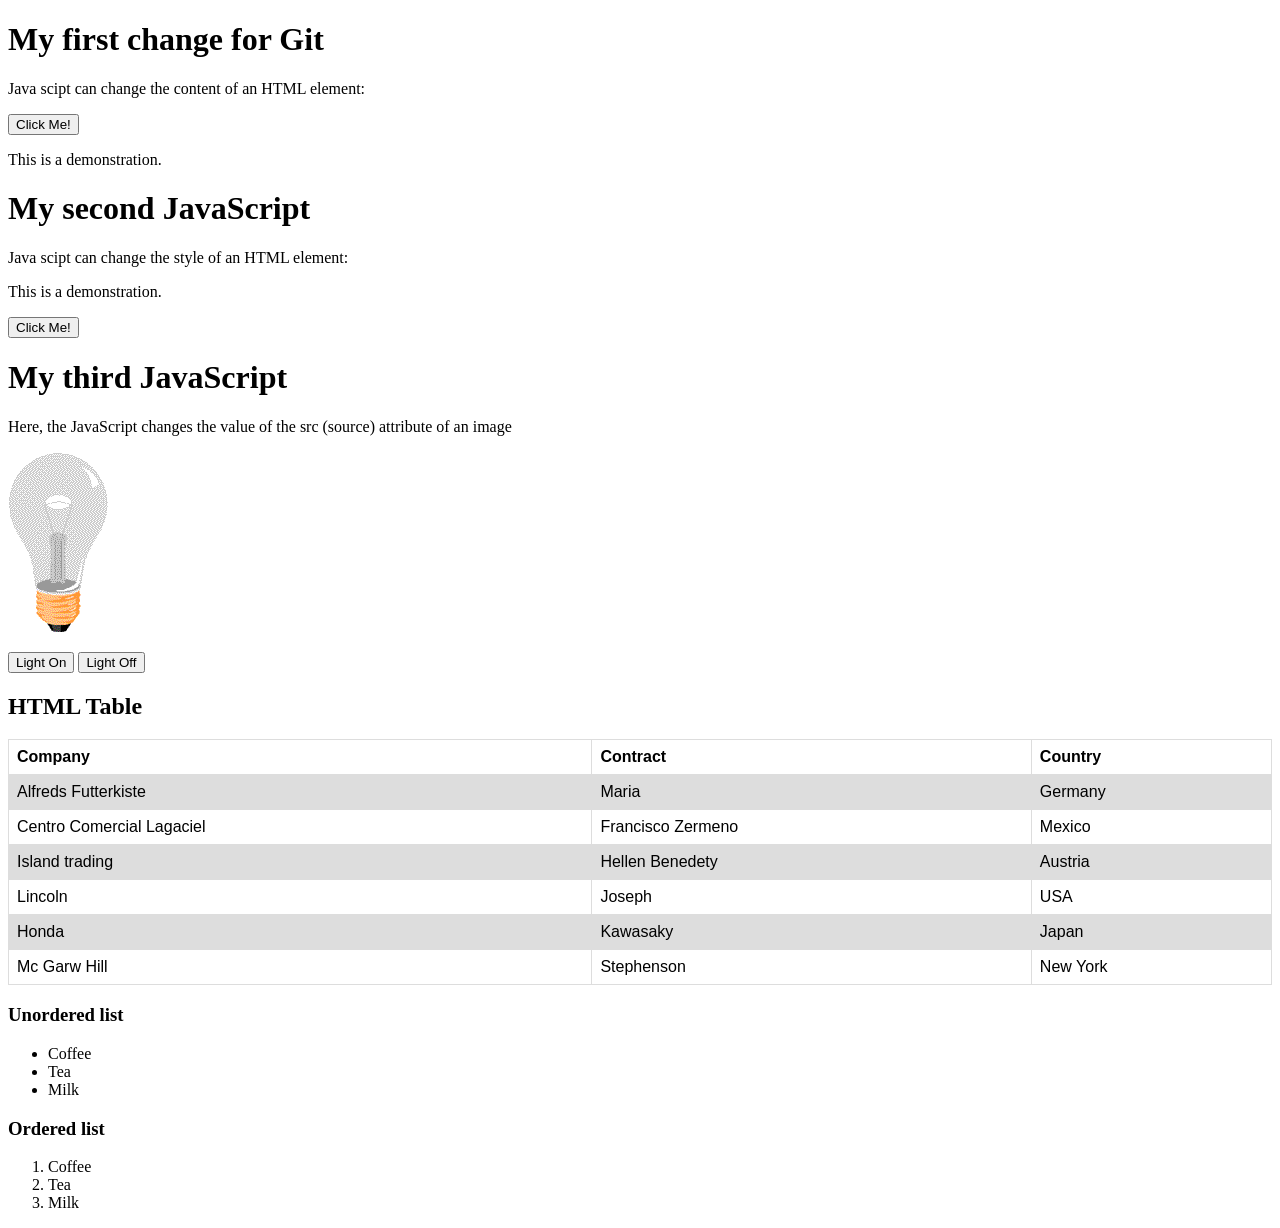
==== index.html @ b0b40b57 "add new name" ====
<!DOCTYPE html>
<html>
	<head>
		<style>
		
		
		table{
			
			
			font-family: arial, sans-serif;
			border-collapse: collapse;
			width: 100%;
		}
		
		td, th{
			border:1px solid #dddddd;
			text-align: left;
			padding: 8px;
		}
		
		tr:nth-child(even){
			background-color: #dddddd;
		}
	
		
		</style>
	</head>
	<body>
	
	<!-- In this java script the content of the paragraph is modified-->
		<h1>My first change for Git</h1>
		
		<p>Java scipt can change  the content of an HTML element:</p>
		
		
		<button type="button" onclick="myFunction()">Click Me!
		</button>
		
		<p id="demo">This is a demonstration.</p>
		
		<script>
		function myFunction(){
			document.getElementById("demo").innerHTML = "Hello, JavaScript!";
		}
		</script>
		
		<!-- In this java script the style of the document is modified-->
		
		<h1>My second JavaScript</h1>
		
		<p>Java scipt can change  the style of an HTML element:</p>
		
		
		
		<p id="demo2">This is a demonstration.</p>
		
		<script>
		function myFunction2(){
			document.getElementById("demo2").style.fontSize = "25px";
			
			document.getElementById("demo2").style.color= "red";
			
			document.getElementById("demo2").style.backgroundColor= "yellow";
		}
		</script>
		
		<button type="button" onclick="myFunction2()">Click Me!
		</button>
		
		<!-- In this JavaScript the source4 values are exchanged-->
			
		<h1>My third JavaScript</h1>
		<p>Here, the JavaScript changes the value of the src (source) attribute of an image</p>
		
		<script>
		function light(sw){
			var pic;
				if (sw == 0) {
					pic = "pic_bulboff.gif";
		}else{
					pic = "pic_bulbon2.gif";
		}
		document.getElementById('myImage').src = pic;
		}
		</script>
		
		<img id="myImage" src="pic_bulboff.gif" width="100" height="180">
		
		<p>
		<button type="button" onclick="light(1)">Light On</button>
		<button type="button" onclick="light(0)">Light Off</button>
		</p>
		
		<?php
		echo "Hello, World";
		?>
		
		<h2>HTML Table</h2>
		
		<table>
				<tr>
					<th>Company</th>
					<th>Contract</th>
					<th>Country</th>					
				</tr>
				
				<tr>
					<td>Alfreds Futterkiste</td>
					<td>Maria</td>
					<td>Germany</td>
				</tr>
				
				<tr>
					<td>Centro Comercial Lagaciel</td>
					<td>Francisco Zermeno</td>
					<td>Mexico</td>
				</tr>
				
				<tr>
					<td>Island trading</td>
					<td>Hellen Benedety</td>
					<td>Austria</td>
				</tr>
				
				<tr>
					<td>Lincoln</td>
					<td>Joseph</td>
					<td>USA</td>
				</tr>
				
				<tr>
					<td>Honda</td>
					<td>Kawasaky</td>
					<td>Japan</td>
				</tr>
				
				<tr>
					<td>Mc Garw Hill</td>
					<td>Stephenson</td>
					<td>New York</td>
				</tr>
				
		</table>
		<!--
		<img title="The Wall Album Cover" src="C:\Users\gabri\Downloads\pinkFloydTheWall.jpg"> 
		-->
		<!--

		LISTS
		<ul>
			<li></li>
			<li></li>
			<li></li>
		</ul>
		
		-->
		<h3>Unordered list</h3>
		<ul>
			<li>Coffee</li>
			<li>Tea</li>
			<li>Milk</li>
		</ul>
		<h3>Ordered list</h3>
		<ol>
			<li>Coffee</li>
			<li>Tea</li>
			<li>Milk</li>
		</ol>
	</body>
</html>
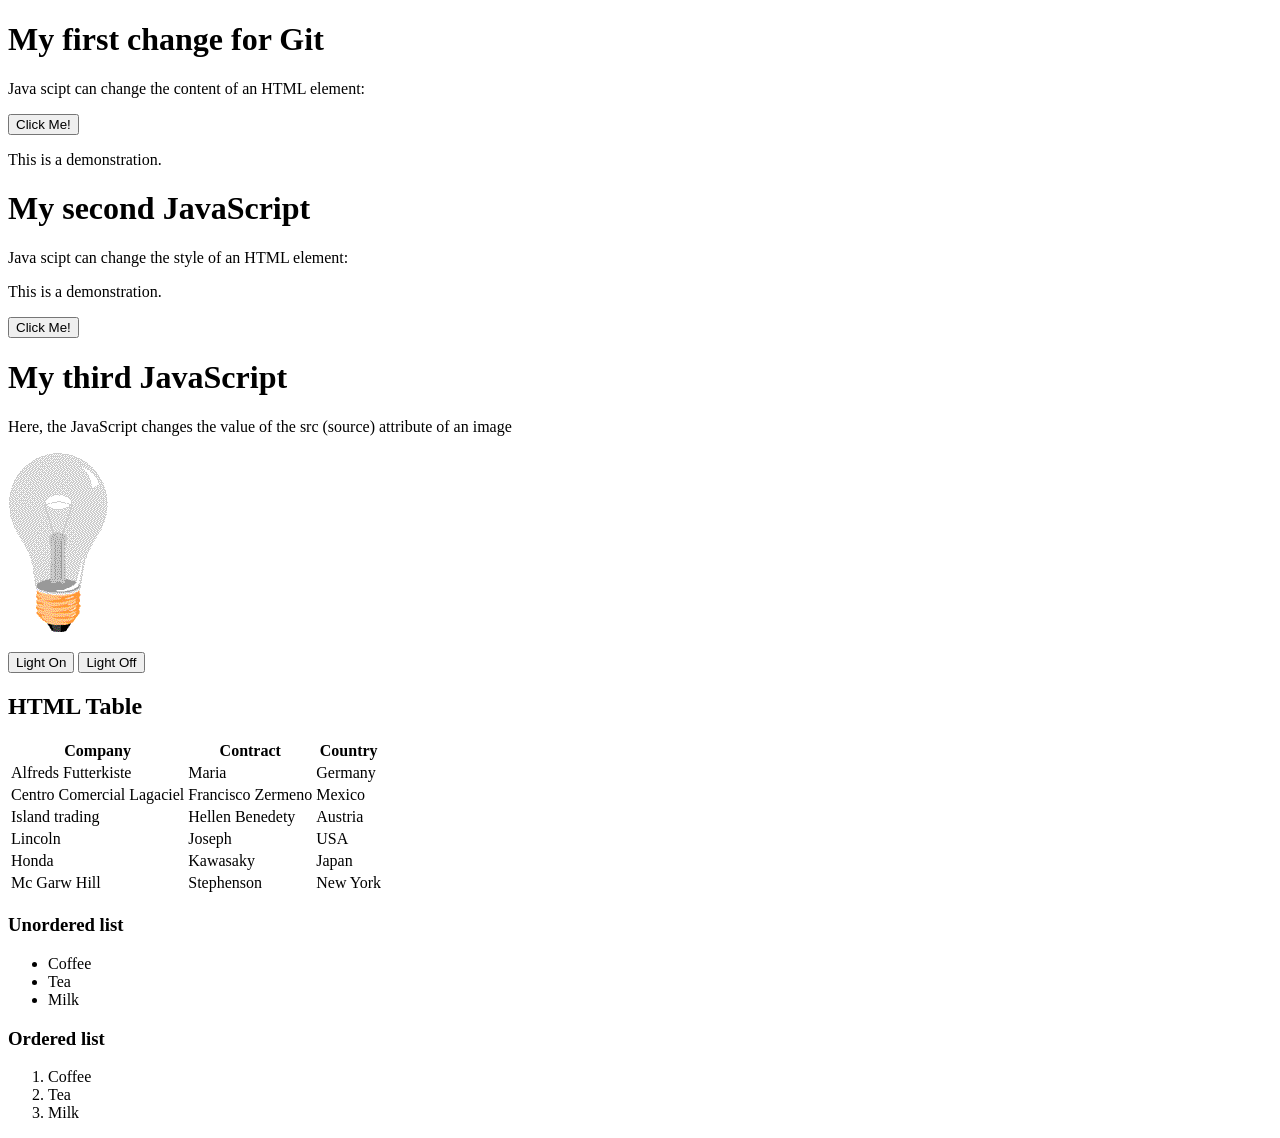
==== commit 040cd055: "add gitignore" ====
--- a/index.html
+++ b/index.html
@@ -1,29 +1,7 @@
 <!DOCTYPE html>
 <html>
 	<head>
-		<style>
-		
-		
-		table{
-			
-			
-			font-family: arial, sans-serif;
-			border-collapse: collapse;
-			width: 100%;
-		}
-		
-		td, th{
-			border:1px solid #dddddd;
-			text-align: left;
-			padding: 8px;
-		}
-		
-		tr:nth-child(even){
-			background-color: #dddddd;
-		}
-	
-		
-		</style>
+		<style class="css"></style>
 	</head>
 	<body>
 	
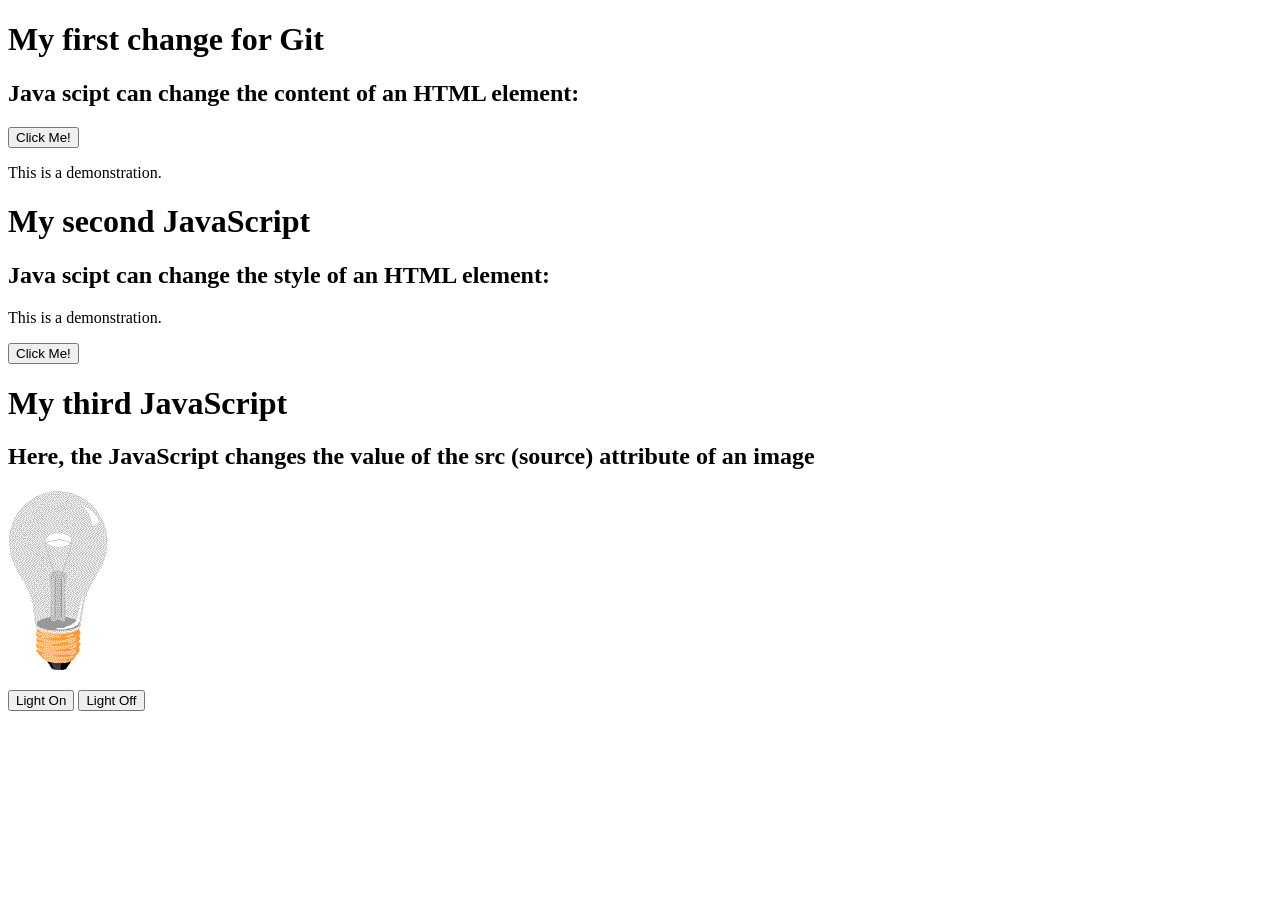
==== commit 8fb7e51f: "chore: cleanup" ====
--- a/index.html
+++ b/index.html
@@ -1,18 +1,17 @@
 <!DOCTYPE html>
 <html>
 	<head>
-		<style class="css"></style>
+		
+		<link rel="stylesheet" href="style.css">
 	</head>
 	<body>
 	
 	<!-- In this java script the content of the paragraph is modified-->
 		<h1>My first change for Git</h1>
 		
-		<p>Java scipt can change  the content of an HTML element:</p>
+		<h2>Java scipt can change  the content of an HTML element:</h2>
 		
-		
-		<button type="button" onclick="myFunction()">Click Me!
-		</button>
+		<button type="button" onclick="myFunction()">Click Me!</button>
 		
 		<p id="demo">This is a demonstration.</p>
 		
@@ -26,10 +25,7 @@
 		
 		<h1>My second JavaScript</h1>
 		
-		<p>Java scipt can change  the style of an HTML element:</p>
-		
-		
-		
+		<h2>Java scipt can change  the style of an HTML element:</h2>
 		<p id="demo2">This is a demonstration.</p>
 		
 		<script>
@@ -48,7 +44,7 @@
 		<!-- In this JavaScript the source4 values are exchanged-->
 			
 		<h1>My third JavaScript</h1>
-		<p>Here, the JavaScript changes the value of the src (source) attribute of an image</p>
+		<h2>Here, the JavaScript changes the value of the src (source) attribute of an image</h2>
 		
 		<script>
 		function light(sw){
@@ -68,81 +64,5 @@
 		<button type="button" onclick="light(1)">Light On</button>
 		<button type="button" onclick="light(0)">Light Off</button>
 		</p>
-		
-		<?php
-		echo "Hello, World";
-		?>
-		
-		<h2>HTML Table</h2>
-		
-		<table>
-				<tr>
-					<th>Company</th>
-					<th>Contract</th>
-					<th>Country</th>					
-				</tr>
-				
-				<tr>
-					<td>Alfreds Futterkiste</td>
-					<td>Maria</td>
-					<td>Germany</td>
-				</tr>
-				
-				<tr>
-					<td>Centro Comercial Lagaciel</td>
-					<td>Francisco Zermeno</td>
-					<td>Mexico</td>
-				</tr>
-				
-				<tr>
-					<td>Island trading</td>
-					<td>Hellen Benedety</td>
-					<td>Austria</td>
-				</tr>
-				
-				<tr>
-					<td>Lincoln</td>
-					<td>Joseph</td>
-					<td>USA</td>
-				</tr>
-				
-				<tr>
-					<td>Honda</td>
-					<td>Kawasaky</td>
-					<td>Japan</td>
-				</tr>
-				
-				<tr>
-					<td>Mc Garw Hill</td>
-					<td>Stephenson</td>
-					<td>New York</td>
-				</tr>
-				
-		</table>
-		<!--
-		<img title="The Wall Album Cover" src="C:\Users\gabri\Downloads\pinkFloydTheWall.jpg"> 
-		-->
-		<!--
-
-		LISTS
-		<ul>
-			<li></li>
-			<li></li>
-			<li></li>
-		</ul>
-		
-		-->
-		<h3>Unordered list</h3>
-		<ul>
-			<li>Coffee</li>
-			<li>Tea</li>
-			<li>Milk</li>
-		</ul>
-		<h3>Ordered list</h3>
-		<ol>
-			<li>Coffee</li>
-			<li>Tea</li>
-			<li>Milk</li>
-		</ol>
 	</body>
 </html>
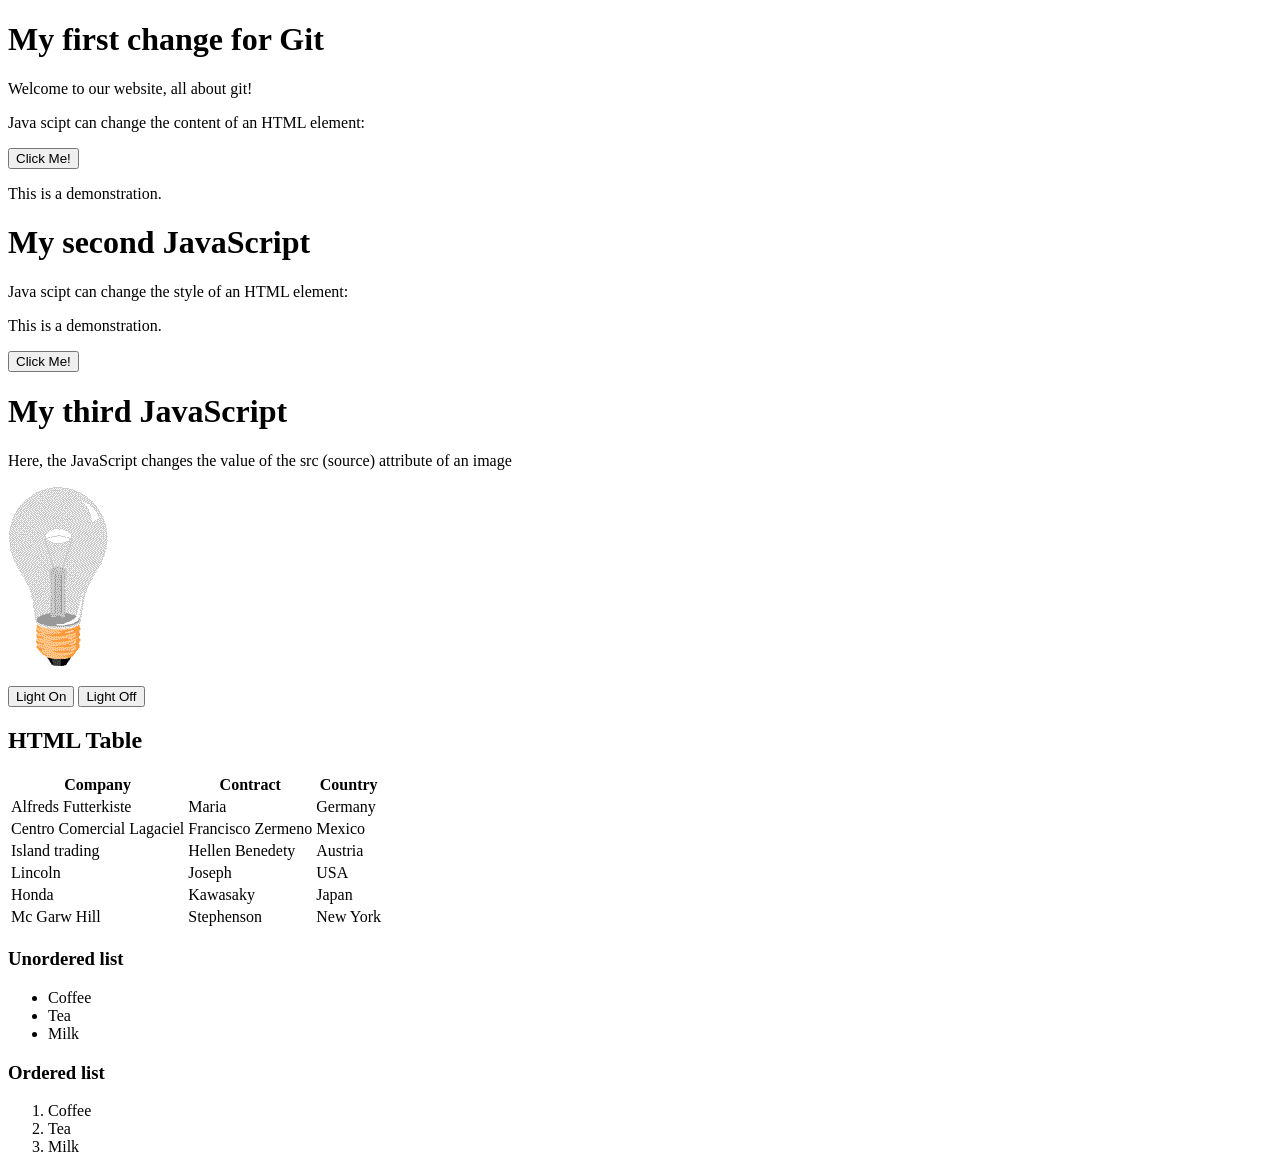
==== commit 2f36d156: "feat: adding welcome message" ====
--- a/index.html
+++ b/index.html
@@ -1,18 +1,18 @@
 <!DOCTYPE html>
 <html>
 	<head>
-		
-		<link rel="stylesheet" href="style.css">
+		<style class="css"></style>
 	</head>
 	<body>
-	
-	<!-- In this java script the content of the paragraph is modified-->
-		<h1>My first change for Git</h1>
+		<!-- In this java script the paragraph content is modified-->
+		 <h1>My first change for Git</h1>
+		<p> Welcome to our website, all about git!</p>
 		
-		<h2>Java scipt can change  the content of an HTML element:</h2>
+		
+		<p>Java scipt can change  the content of an HTML element:</p>
 		
 		<button type="button" onclick="myFunction()">Click Me!</button>
-		
+
 		<p id="demo">This is a demonstration.</p>
 		
 		<script>
@@ -25,7 +25,10 @@
 		
 		<h1>My second JavaScript</h1>
 		
-		<h2>Java scipt can change  the style of an HTML element:</h2>
+		<p>Java scipt can change  the style of an HTML element:</p>
+		
+		
+		
 		<p id="demo2">This is a demonstration.</p>
 		
 		<script>
@@ -44,7 +47,7 @@
 		<!-- In this JavaScript the source4 values are exchanged-->
 			
 		<h1>My third JavaScript</h1>
-		<h2>Here, the JavaScript changes the value of the src (source) attribute of an image</h2>
+		<p>Here, the JavaScript changes the value of the src (source) attribute of an image</p>
 		
 		<script>
 		function light(sw){
@@ -64,5 +67,81 @@
 		<button type="button" onclick="light(1)">Light On</button>
 		<button type="button" onclick="light(0)">Light Off</button>
 		</p>
+		
+		<?php
+		echo "Hello, World";
+		?>
+		
+		<h2>HTML Table</h2>
+		
+		<table>
+				<tr>
+					<th>Company</th>
+					<th>Contract</th>
+					<th>Country</th>					
+				</tr>
+				
+				<tr>
+					<td>Alfreds Futterkiste</td>
+					<td>Maria</td>
+					<td>Germany</td>
+				</tr>
+				
+				<tr>
+					<td>Centro Comercial Lagaciel</td>
+					<td>Francisco Zermeno</td>
+					<td>Mexico</td>
+				</tr>
+				
+				<tr>
+					<td>Island trading</td>
+					<td>Hellen Benedety</td>
+					<td>Austria</td>
+				</tr>
+				
+				<tr>
+					<td>Lincoln</td>
+					<td>Joseph</td>
+					<td>USA</td>
+				</tr>
+				
+				<tr>
+					<td>Honda</td>
+					<td>Kawasaky</td>
+					<td>Japan</td>
+				</tr>
+				
+				<tr>
+					<td>Mc Garw Hill</td>
+					<td>Stephenson</td>
+					<td>New York</td>
+				</tr>
+				
+		</table>
+		<!--
+		<img title="The Wall Album Cover" src="C:\Users\gabri\Downloads\pinkFloydTheWall.jpg"> 
+		-->
+		<!--
+
+		LISTS
+		<ul>
+			<li></li>
+			<li></li>
+			<li></li>
+		</ul>
+		
+		-->
+		<h3>Unordered list</h3>
+		<ul>
+			<li>Coffee</li>
+			<li>Tea</li>
+			<li>Milk</li>
+		</ul>
+		<h3>Ordered list</h3>
+		<ol>
+			<li>Coffee</li>
+			<li>Tea</li>
+			<li>Milk</li>
+		</ol>
 	</body>
 </html>
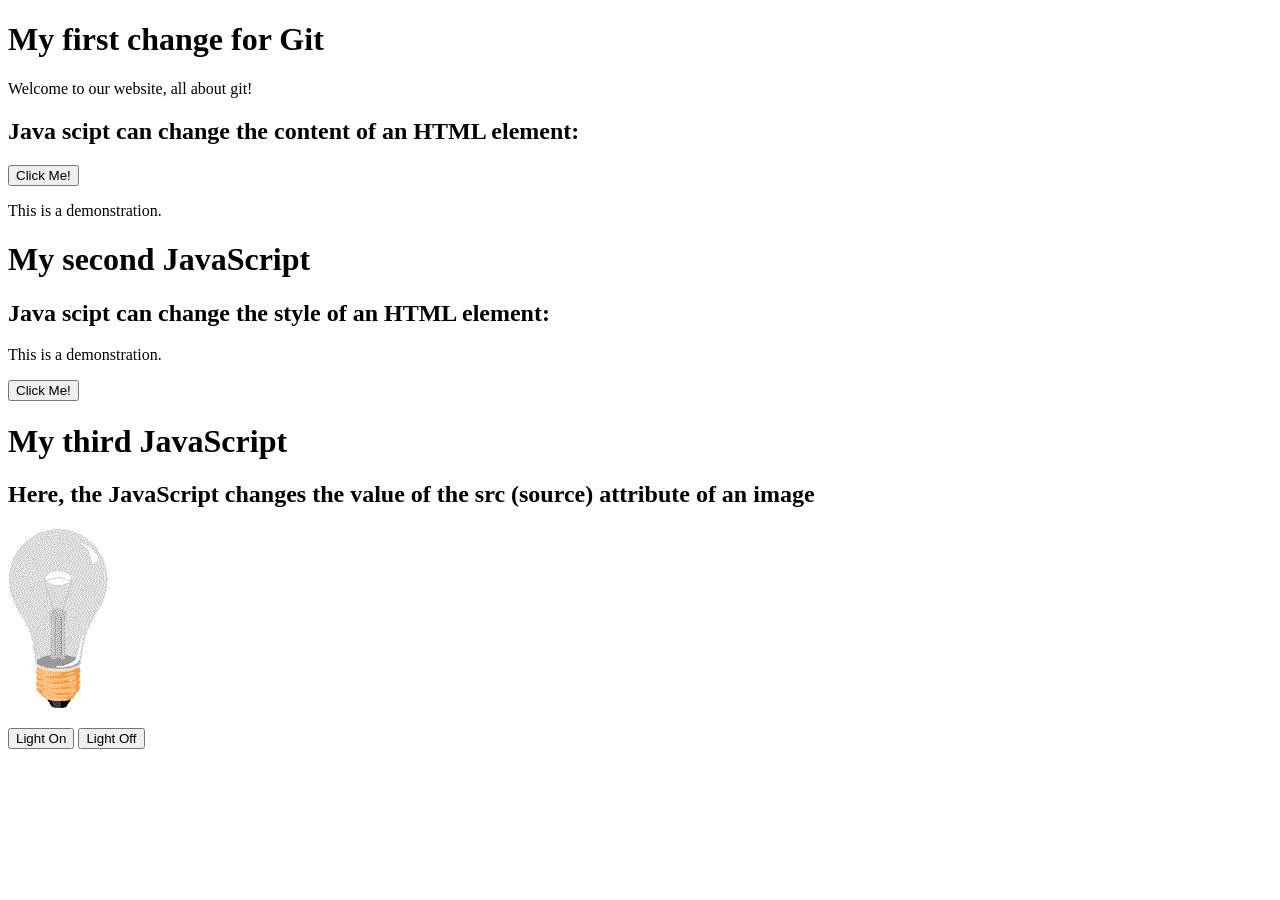
==== commit 74725433: "Merge branch 'welcome'" ====
--- a/index.html
+++ b/index.html
@@ -1,7 +1,8 @@
 <!DOCTYPE html>
 <html>
 	<head>
-		<style class="css"></style>
+		
+		<link rel="stylesheet" href="style.css">
 	</head>
 	<body>
 		<!-- In this java script the paragraph content is modified-->
@@ -9,10 +10,12 @@
 		<p> Welcome to our website, all about git!</p>
 		
 		
-		<p>Java scipt can change  the content of an HTML element:</p>
+		<h2>Java scipt can change  the content of an HTML element:</h2>
 		
-		<button type="button" onclick="myFunction()">Click Me!</button>
-
+		
+		<button type="button" onclick="myFunction()">Click Me!
+		</button>
+		
 		<p id="demo">This is a demonstration.</p>
 		
 		<script>
@@ -25,10 +28,7 @@
 		
 		<h1>My second JavaScript</h1>
 		
-		<p>Java scipt can change  the style of an HTML element:</p>
-		
-		
-		
+		<h2>Java scipt can change  the style of an HTML element:</h2>
 		<p id="demo2">This is a demonstration.</p>
 		
 		<script>
@@ -47,7 +47,7 @@
 		<!-- In this JavaScript the source4 values are exchanged-->
 			
 		<h1>My third JavaScript</h1>
-		<p>Here, the JavaScript changes the value of the src (source) attribute of an image</p>
+		<h2>Here, the JavaScript changes the value of the src (source) attribute of an image</h2>
 		
 		<script>
 		function light(sw){
@@ -67,81 +67,5 @@
 		<button type="button" onclick="light(1)">Light On</button>
 		<button type="button" onclick="light(0)">Light Off</button>
 		</p>
-		
-		<?php
-		echo "Hello, World";
-		?>
-		
-		<h2>HTML Table</h2>
-		
-		<table>
-				<tr>
-					<th>Company</th>
-					<th>Contract</th>
-					<th>Country</th>					
-				</tr>
-				
-				<tr>
-					<td>Alfreds Futterkiste</td>
-					<td>Maria</td>
-					<td>Germany</td>
-				</tr>
-				
-				<tr>
-					<td>Centro Comercial Lagaciel</td>
-					<td>Francisco Zermeno</td>
-					<td>Mexico</td>
-				</tr>
-				
-				<tr>
-					<td>Island trading</td>
-					<td>Hellen Benedety</td>
-					<td>Austria</td>
-				</tr>
-				
-				<tr>
-					<td>Lincoln</td>
-					<td>Joseph</td>
-					<td>USA</td>
-				</tr>
-				
-				<tr>
-					<td>Honda</td>
-					<td>Kawasaky</td>
-					<td>Japan</td>
-				</tr>
-				
-				<tr>
-					<td>Mc Garw Hill</td>
-					<td>Stephenson</td>
-					<td>New York</td>
-				</tr>
-				
-		</table>
-		<!--
-		<img title="The Wall Album Cover" src="C:\Users\gabri\Downloads\pinkFloydTheWall.jpg"> 
-		-->
-		<!--
-
-		LISTS
-		<ul>
-			<li></li>
-			<li></li>
-			<li></li>
-		</ul>
-		
-		-->
-		<h3>Unordered list</h3>
-		<ul>
-			<li>Coffee</li>
-			<li>Tea</li>
-			<li>Milk</li>
-		</ul>
-		<h3>Ordered list</h3>
-		<ol>
-			<li>Coffee</li>
-			<li>Tea</li>
-			<li>Milk</li>
-		</ol>
 	</body>
 </html>
